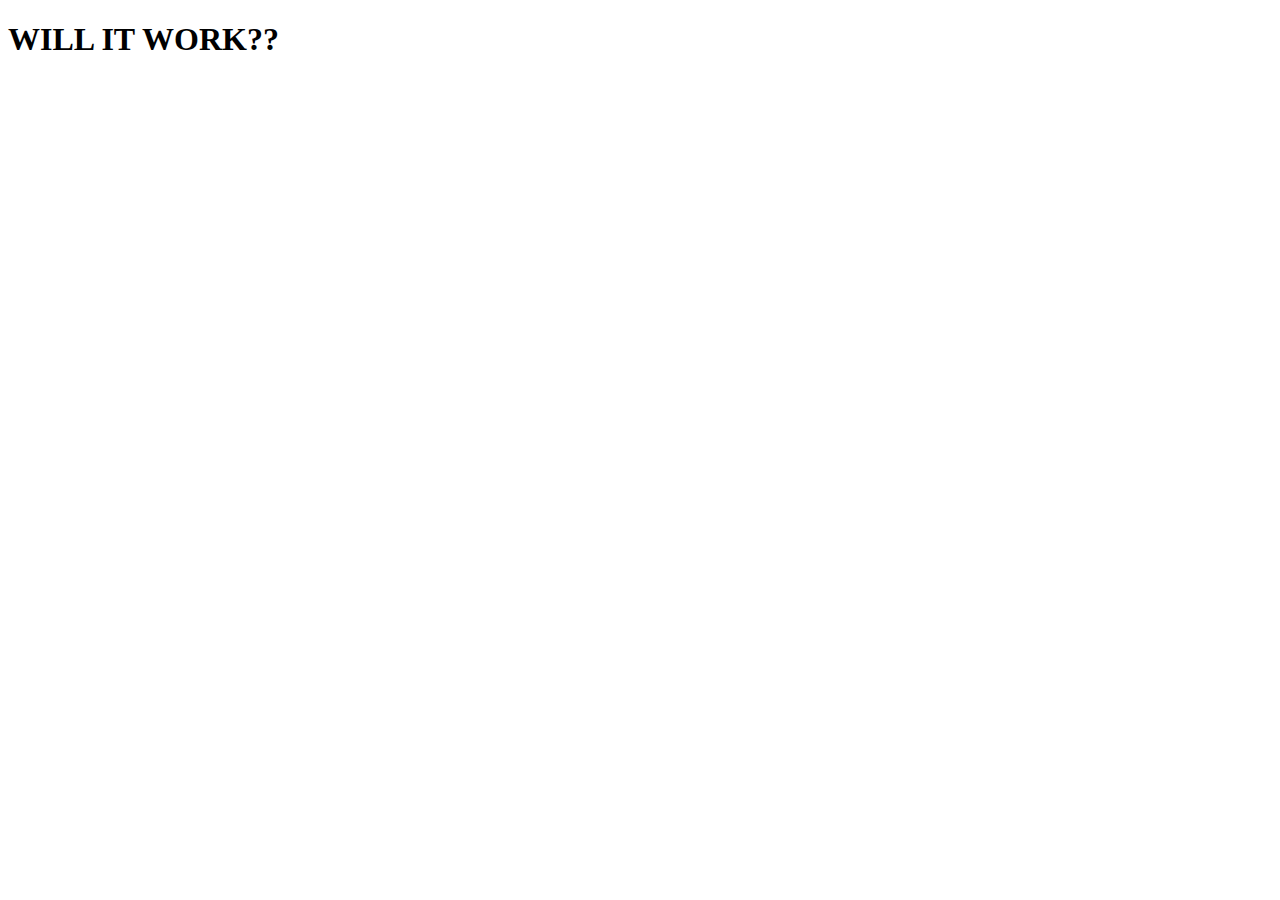
==== Alchemy-test.html @ 21004bfb "Writing a simple html Alchemy test file." ====
<!DOCTYPE html>
<html>
<head>
<!-- Meta tag for bootstrap scaling --><meta name="viewport" content="width=device-width, initial-scale=1">
<!-- jQuery --><script src="https://code.jquery.com/jquery-2.2.3.js" integrity="sha256-laXWtGydpwqJ8JA+X9x2miwmaiKhn8tVmOVEigRNtP4=" crossorigin="anonymous"></script>
<!-- Bootstrap CSS --><link rel="stylesheet" href="https://maxcdn.bootstrapcdn.com/bootstrap/3.3.6/css/bootstrap.min.css" integrity="sha384-1q8mTJOASx8j1Au+a5WDVnPi2lkFfwwEAa8hDDdjZlpLegxhjVME1fgjWPGmkzs7" crossorigin="anonymous">
	<title></title>
</head>
<body>
	<h1>WILL IT WORK??</h1>

	<script type="text/javascript">
/*Notes
	Send each bubble's text in object form - maybe a standard callback function?
	Should the selected bubbles be marked for inclusion in the postcard, or should we create a new postcard object?
	Send each bubble's text for analysis, not the entire url's text.

*/
		
/* Holding tank
		{
  "credentials": {
    "url": "https://gateway-a.watsonplatform.net/calls",
    "note": "It may take up to 5 minutes for this key to become active",
    "apikey": "4947c53fd9c0d11744fe266fc5b7f3273e5e33ab"
  }
}

curl "https://gateway-a.watsonplatform.net/calls/url/URLGetAuthors?apikey=API_KEY&url=www.ibm.com"


curl -X POST \
-d "apikey=4947c53fd9c0d11744fe266fc5b7f3273e5e33ab" \
-d "outputMode=json" \
-d "url=http://www.twitter.com/ibmwatson" \
"https://gateway-a.watsonplatform.net/calls/url/URLGetRankedKeywords"

*/
$("btn")


var queryURL = "https://gateway-a.watsonplatform.net/calls/url/URLGetRankedKeywords"

$.ajax({
	url: queryURL,
	method: 'POST',
	data: {
		apikey: "4947c53fd9c0d11744fe266fc5b7f3273e5e33ab",
		outputMode: "json",
		url: "http://www.twitter.com/ibmwatson"
	}
}).done(function(response){
	console.log(response)
});
	</script>

</body>
</html>
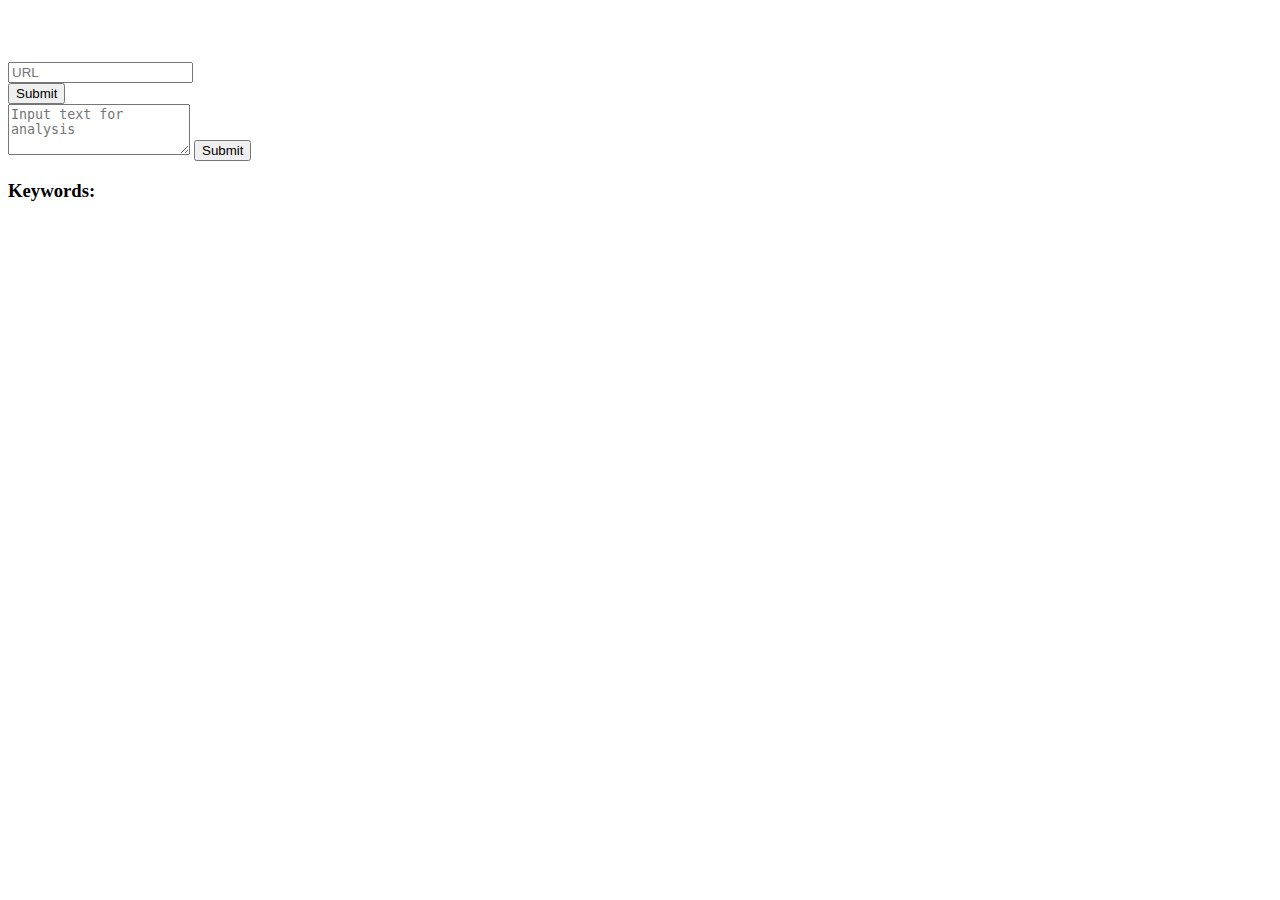
==== commit 8672f291: "Text and URL input methods working" ====
--- a/Alchemy-test.html
+++ b/Alchemy-test.html
@@ -7,51 +7,134 @@
 	<title></title>
 </head>
 <body>
-	<h1>WILL IT WORK??</h1>
+	<div class="container-fluid">
+		<br>
+		<br>
+		<br>
+
+		<div class="row">
+			<div class="col-xs-4"></div>
+
+			<div class="col-xs-8">
+				<form class="form-inline">
+	  				<div class="form-group text-center">
+			    		<label class="sr-only" for="URL"></label>
+			    		<input type="text" class="form-control" id="urlInput" placeholder="URL">
+	  				</div>
+					<button type="button" class="btn btn-primary">Submit</button>
+					
+					<br>
+					<textarea class="form-control" rows="3" placeholder="Input text for analysis" id="textArea"></textarea>
+					<button type="button" class="btn btn-success">Submit</button>
+
+				</form>
+
+				<h3>Keywords:</h3>
+				<div id="outputDiv"></div>
+
+			</div>
+			<div class="col-xs-4"></div>
+
+		</div>
+		
+	</div>
 
 	<script type="text/javascript">
-/*Notes
-	Send each bubble's text in object form - maybe a standard callback function?
-	Should the selected bubbles be marked for inclusion in the postcard, or should we create a new postcard object?
-	Send each bubble's text for analysis, not the entire url's text.
+		/*Notes
+			Send each bubble's text in object form - maybe a standard callback function?
+			Should the selected bubbles be marked for inclusion in the postcard, or should we create a new postcard object?
+			Send each bubble's text for analysis, not the entire url's text.
 
-*/
-		
-/* Holding tank
-		{
-  "credentials": {
-    "url": "https://gateway-a.watsonplatform.net/calls",
-    "note": "It may take up to 5 minutes for this key to become active",
-    "apikey": "4947c53fd9c0d11744fe266fc5b7f3273e5e33ab"
-  }
-}
+		*/
+				
+		/* Holding tank
+					{
+			  "credentials": {
+			    "url": "https://gateway-a.watsonplatform.net/calls",
+			    "note": "It may take up to 5 minutes for this key to become active",
+			    "apikey": "4947c53fd9c0d11744fe266fc5b7f3273e5e33ab"
+			  }
+			}
 
-curl "https://gateway-a.watsonplatform.net/calls/url/URLGetAuthors?apikey=API_KEY&url=www.ibm.com"
+			curl -X POST \
+-d "apikey=$4947c53fd9c0d11744fe266fc5b7f3273e5e33ab" \
+-d "outputMode=json" \
+--data-urlencode text@watson_twitter.txt \
+-d "url=http://mobile.twitter.com/ibmwatson" \
+"https://gateway-a.watsonplatform.net/calls/text/TextGetRankedKeywords"
+
+		curl "https://gateway-a.watsonplatform.net/calls/url/URLGetAuthors?apikey=API_KEY&url=www.ibm.com"
 
 
-curl -X POST \
--d "apikey=4947c53fd9c0d11744fe266fc5b7f3273e5e33ab" \
--d "outputMode=json" \
--d "url=http://www.twitter.com/ibmwatson" \
-"https://gateway-a.watsonplatform.net/calls/url/URLGetRankedKeywords"
+		curl -X POST \
+			-d "apikey=4947c53fd9c0d11744fe266fc5b7f3273e5e33ab" \
+			-d "outputMode=json" \
+			-d "url=http://www.twitter.com/ibmwatson" \
+			"https://gateway-a.watsonplatform.net/calls/url/URLGetRankedKeywords"
 
-*/
-$("btn")
+		*/
+		var inputURL;
+		var inputText;
+
+		function callback(response){
+				console.log(response);
+				var reply = response.keywords;
+				$("#outputDiv").empty();
+
+				for(var i = 0; i < 3; i++){
+					var newKey = "keyword: " + reply[i].text;
+					var newRel = "relevance: " + reply[i].relevance;
+
+					var addDiv = $("<h4>").text(i + ": {");
+					addDiv.append($("<br>"));
+					addDiv.append($("<p>").text(newKey));
+					addDiv.append($("<p>").text(newRel));
+					addDiv.append($("<p>").text("}"));
+
+					$("#outputDiv").append(addDiv);
+					$("#outputDiv").append("<br>");
+				}
+			}
 
 
-var queryURL = "https://gateway-a.watsonplatform.net/calls/url/URLGetRankedKeywords"
+		$(".btn-primary").on("click", function(){
+			inputURL = $("#urlInput").val();
 
-$.ajax({
-	url: queryURL,
-	method: 'POST',
-	data: {
-		apikey: "4947c53fd9c0d11744fe266fc5b7f3273e5e33ab",
-		outputMode: "json",
-		url: "http://www.twitter.com/ibmwatson"
-	}
-}).done(function(response){
-	console.log(response)
-});
+			var queryURL = "https://gateway-a.watsonplatform.net/calls/url/URLGetRankedKeywords"
+
+			$.ajax({
+				url: queryURL,
+				method: 'POST',
+				data: {
+					apikey: "4947c53fd9c0d11744fe266fc5b7f3273e5e33ab",
+					outputMode: "json",
+					url: inputURL
+				}
+			}).done(callback);
+
+			$("form-control").val("URL");//Shouldn't this clear the form??
+		})
+
+		$(".btn-success").on("click", function(){
+			inputText = $("#textArea").val();
+			// inputText = encodeURI(inputText); 
+			console.log(inputText);
+
+			var queryURL = "https://gateway-a.watsonplatform.net/calls/text/TextGetRankedKeywords"
+
+			$.ajax({
+				url: queryURL,
+				method: 'POST',
+				data: {
+					apikey: "4947c53fd9c0d11744fe266fc5b7f3273e5e33ab",
+					outputMode: "json",
+					text: inputText
+				}
+			}).done(callback);
+
+			$("form-control").val("URL");//Shouldn't this clear the form??
+		})
+
 	</script>
 
 </body>
